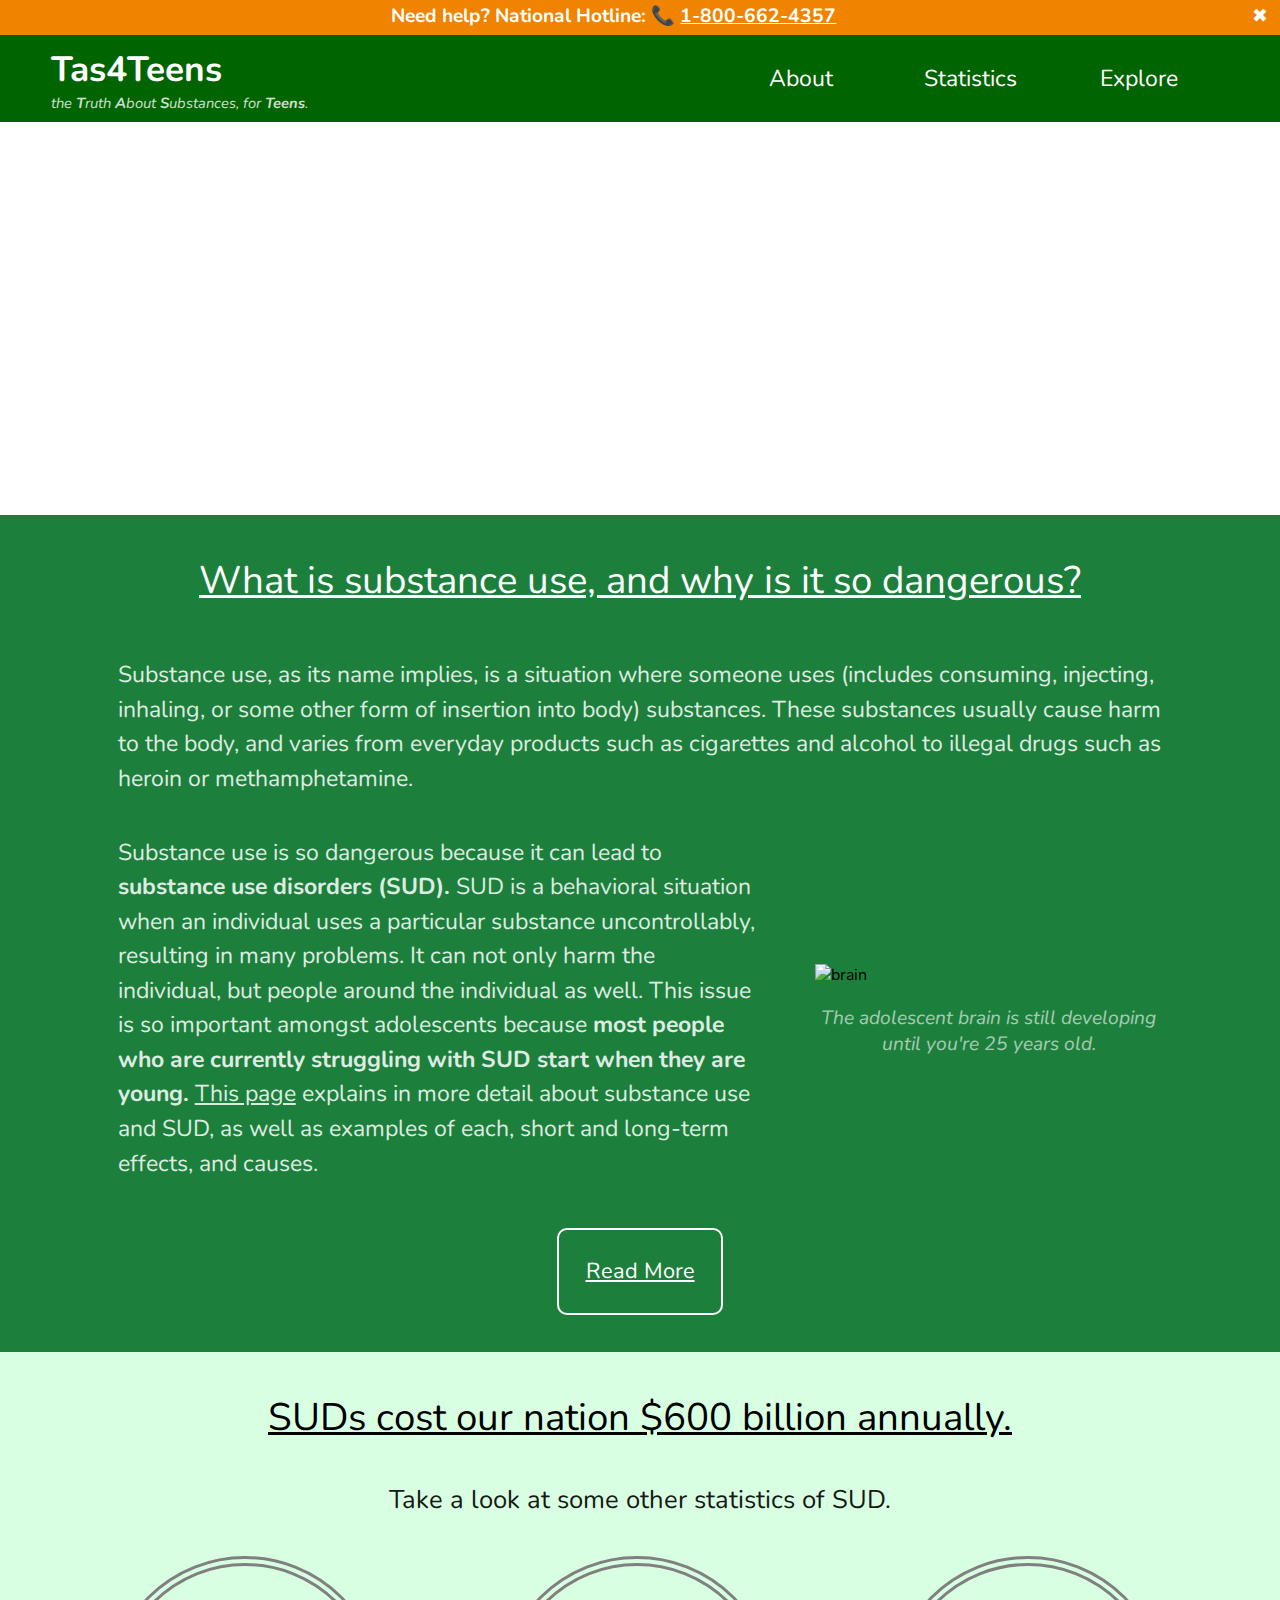
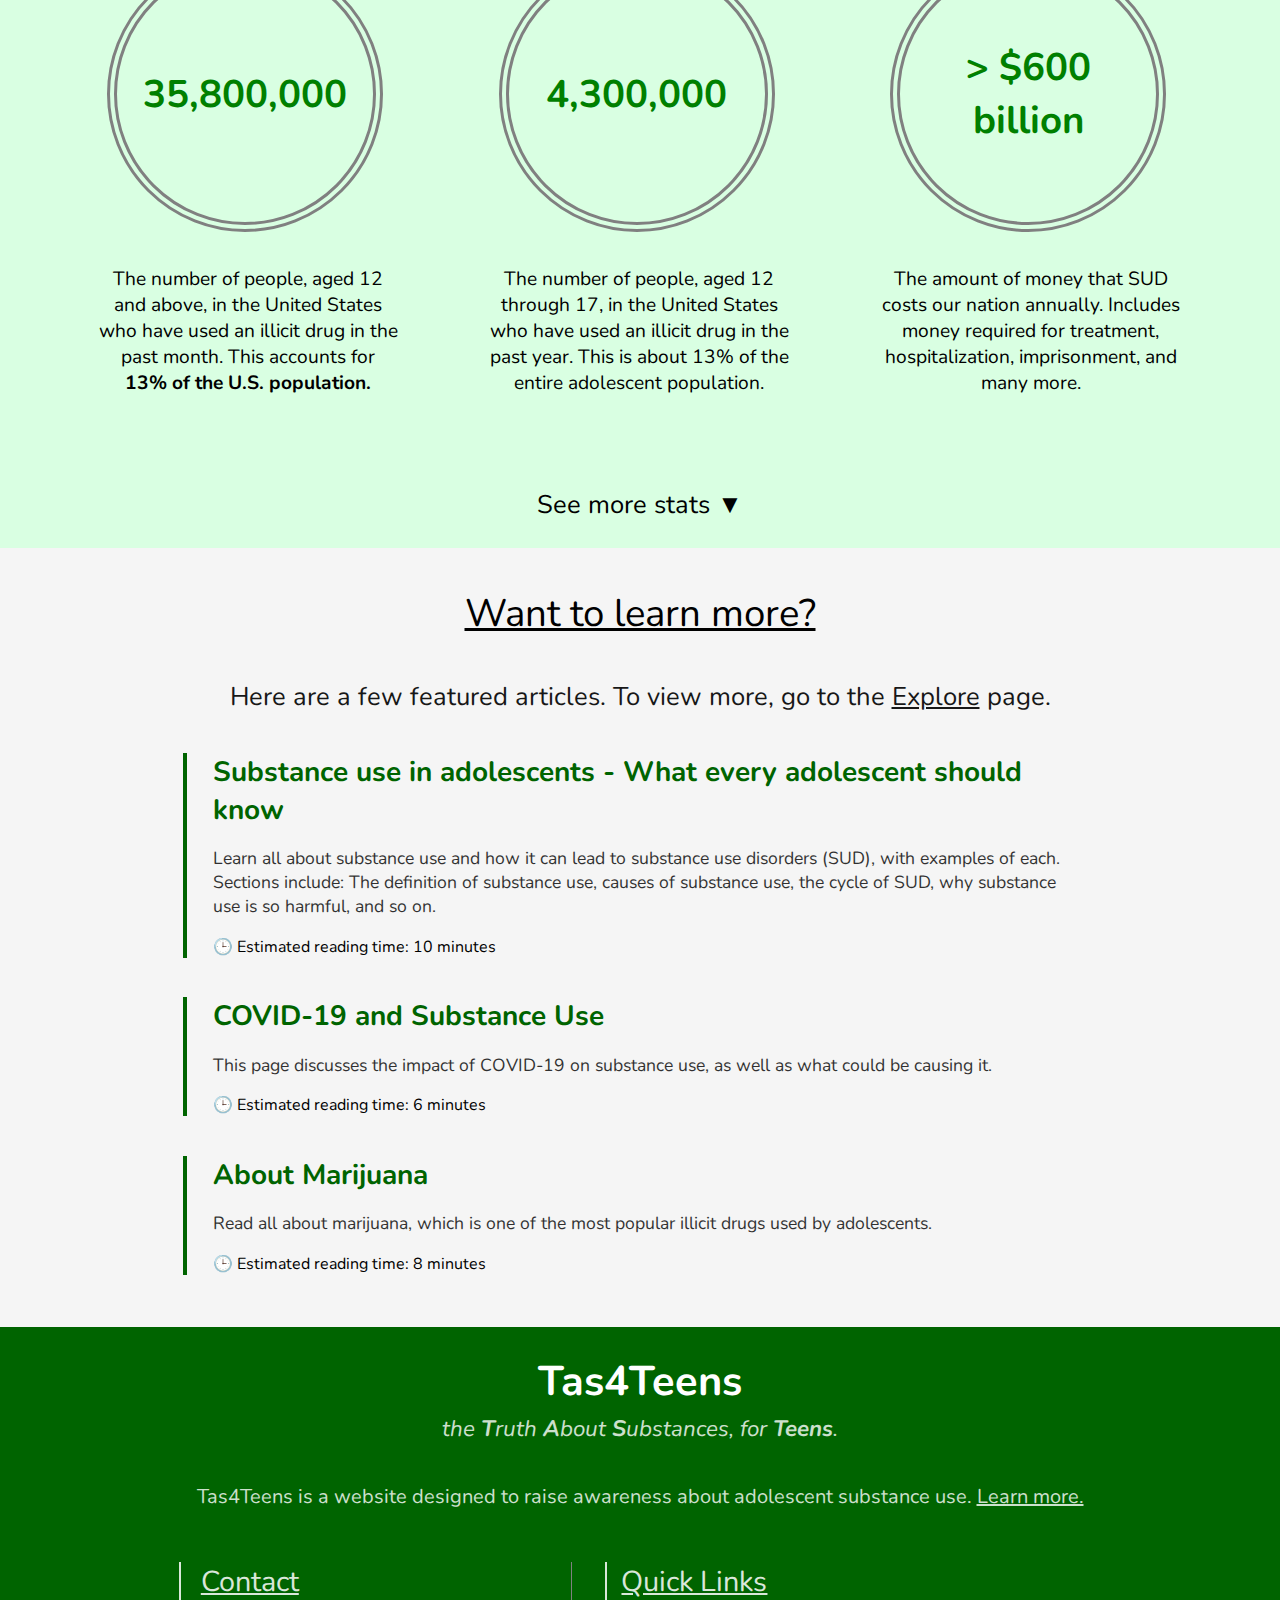
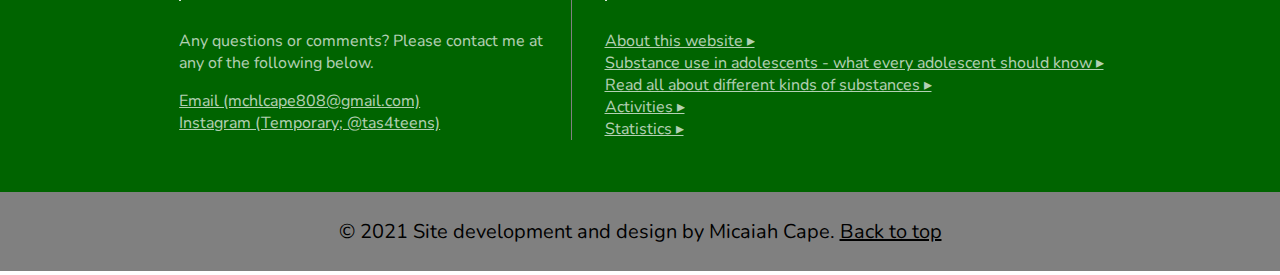
==== index.html @ 8a839bd6 "homepage finished" ====
<!DOCTYPE html>
<html lang="en">
<head>
    <meta charset="UTF-8">
    <meta http-equiv="X-UA-Compatible" content="IE=edge">
    <meta name="viewport" content="width=device-width, initial-scale=1.0">
    <title>Homepage | Tas4Teens</title>
    <link rel="stylesheet" href="css/h.css">
    <link rel="preconnect" href="https://fonts.googleapis.com">
<link rel="preconnect" href="https://fonts.gstatic.com" crossorigin>
<link href="https://fonts.googleapis.com/css2?family=Nunito:wght@200&display=swap" rel="stylesheet">

<!--Newsreader/serif font--> <link rel="preconnect" href="https://fonts.googleapis.com">
<link rel="preconnect" href="https://fonts.gstatic.com" crossorigin>
<link href="https://fonts.googleapis.com/css2?family=Newsreader:wght@300&display=swap" rel="stylesheet">
</head>
<body>
    <div id = 'emergencyHeader'>
        <p id = 'emergency'>
            Need help? National Hotline: 📞 <a href="tel://+18006624357" id = 'call'>1-800-662-4357</a>
        </p>
        <p id = 'close'>✖</p>
       
    </div>

    <div id = 'emergencyMobileHeader'>
        <p id = 'emergencyMobile'>
            Need help? National Hotline: <a href="tel://+18006624357" id = 'call'>1-800-662-4357</a>
        </p>
        <p id = 'closeMobile'>✖</p>
    </div>

    <div id = 'header'>
        <div id = 'headerLinkHolder'>
            <a href="/" id = 'headerLink'>
                <p id = 'headerLinkMain'>Tas4Teens</p>
                <p id = 'headerLinkSub'>the <b>T</b>ruth <b>A</b>bout <b>S</b>ubstances, for <b>Teens</b>.</p>
            </a>
        </div>
        <div id = 'topLinks'>
            <a href="about.html" class = 'topIndividualLinkHolder'>
                <p class = 'topIndividualLink'>About</p>
            </a>
            <a href="statistics.html" class = 'topIndividualLinkHolder'>
                <p class = 'topIndividualLink'>Statistics</p>
            </a>
            <a href="explore.html" class = 'topIndividualLinkHolder'>
                <p class = 'topIndividualLink'>Explore</p>
            </a>
        </div>
    </div>

    <div id = 'mobileHeader'>
        <p id = 'menu'>☰</p>
        <div id = 'headerLinkHolderMobile'>
            <a href="/" id = 'headerLinkMobile'>
                <p id = 'headerLinkMainMobile'>Tas4Teens</p>
                <p id = 'headerLinkSubMobile'>the <b>T</b>ruth <b>A</b>bout <b>S</b>ubstances, for <b>Teens</b>.</p>
            </a>
        </div>
    </div>

    <div id = 'mobileNavigation'>
        <a href="about.html" class = 'topIndividualLinkHolder'>
            <p class = 'topIndividualLink'>About</p>
        </a>
        <a href="statistics.html" class = 'topIndividualLinkHolder'>
            <p class = 'topIndividualLink'>Statistics</p>
        </a>
        <a href="explore.html" class = 'topIndividualLinkHolder'>
            <p class = 'topIndividualLink'>Explore</p>
        </a>
    </div>

    <div id = 'missionHolder'>
        <p id = 'mission'> <i><b>Tas4Teens</b></i> (the <b>T</b>ruth <b>A</b>bout <b>S</b>ubstances, for <b>Teens</b>) is a website designed to raise awareness about adolescent substance use.</p>
        <div id = 'missionLinkHolder'>
            <a href="about.html" id = 'missionLink'>Learn More</a>
        </div>
    </div>

    <div id = 'importanceHolder'>
        <p class = 'importance'>What is substance use, and why is it so dangerous?</p>
        <p id = 'importanceSubText'>Substance use, as its name implies, is a situation where someone uses (includes consuming, injecting, inhaling, or some other form of insertion into body) substances. These substances usually cause harm to the body, and varies from everyday products such as cigarettes and alcohol to illegal drugs such as heroin or methamphetamine. </p>
        <div id = 'importanceContentHolder'>
            <p id = 'importanceSubText2'>Substance use is so dangerous because it can lead to <b>substance use disorders (SUD).</b> SUD is a behavioral situation when an individual uses a particular substance uncontrollably, resulting in many problems. It can not only harm the individual, but people around the individual as well. This issue is so important amongst adolescents because <b>most people who are currently struggling with SUD start when they are young.</b> <a href="/sud">This page</a> explains in more detail about substance use and SUD, as well as examples of each, short and long-term effects, and causes.</p>

            <div id = 'brainImgHolder'>
                <img src="https://as2.ftcdn.net/jpg/01/72/81/37/220_F_172813720_8WecKQiJLUlyEwj3rKvZiSGxwP6zO72N.jpg" alt="brain" id = brainImg>
                <p id = 'brainImgText'>The adolescent brain is still developing until you're 25 years old.</p>
            </div>
        </div>
            <div id = 'readArticleHolder'><a href="substances.html" id = 'readmore'>Read More</a></div>
    </div>

    <div id = 'statsHolder'>
        <p class = 'importance2'>SUDs cost our nation $600 billion annually.</p>
        <p class = 'subTitle'>Take a look at some other statistics of SUD.</p>
        <div id = 'entireStatHolder'>
            <div class = 'individualStatHolder'>
                <div class = 'numberHolder'>
                    <div class = 'numbers'>35,800,000</div>
                </div>
                <div class = 'subtext'>The number of people, aged 12 and above, in the United States who have used an illicit drug in the past month. This accounts for <b>13% of the U.S. population.</b></div>
            </div>
            <div class = 'individualStatHolder'>
                <div class = 'numberHolder'>
                    <div class = 'numbers'>4,300,000</div>
                </div>
                <div class = 'subtext'>The number of people, aged 12 through 17, in the United States who have used an illicit drug in the past year. This is about 13% of the entire adolescent population.</div>
            </div>
            <div class = 'individualStatHolder'>
                <div class = 'numberHolder'>
                    <div class = 'numbers'>> $600 billion</div>
                </div>
                <div class = 'subtext'>The amount of money that SUD costs our nation annually. Includes money required for treatment, hospitalization, imprisonment, and many more.</div>
            </div>
        </div>

        <div id = 'entireStatHolder2'>
            <div class = 'individualStatHolder'>
                <div class = 'numberHolder'>
                    <div class = 'numbers'>-8</div>
                </div>
                <div class = 'subtext'>The average number of IQ points lost from 13-38 years of age, due to heavy marijuana use during the teenage years. For context, a 100 IQ is about average, while a 92 IQ (a decrease of 8 points) is a lower IQ than 71% of individuals.</div>
            </div>
            <div class = 'individualStatHolder'>
                <div class = 'numberHolder'>
                    <div class = 'numbers'>86%</div>
                </div>
                <div class = 'subtext'>The percentage of teenagers who know someone who uses smokes, drinks, or uses drugs at school.</div>
            </div>
            <div class = 'individualStatHolder'>
                <div class = 'numberHolder'>
                    <div class = 'numbers'>7,000</div>
                </div>
                <div class = 'subtext'>The amount of chemicals created when the ingredients in cigarettes are lighted up. Out of these, <b>69 have been found to be associated with cancer!</b></div>
            </div>
        </div>
        <div id = 'seeMoreStats'>See more stats ▼</div>
    </div>

    <div id = 'featuredArticles'>
        <p class = 'importance2'>Want to learn more?</p>
        <p class = 'subTitle'>Here are a few featured articles. To view more, go to the <a href="explore.html" id = 'explore'>Explore</a> page.</p>
        <div id = 'featuredArticlesHolder'></div>
        <!--<div id = 'readAllArticlesHolder'><a href="/all-articles" id = 'readAllArticles'>View all pages</a></div>-->
    </div>
    <div id = 'footer'>
        <div id = 'bottomHeaderLinkHolder'>
            <a href="/" id = 'bottomHeaderLink'>
                <p id = 'bottomHeaderLinkMain'>Tas4Teens</p>
                <p id = 'bottomHeaderLinkSub'>the <b>T</b>ruth <b>A</b>bout <b>S</b>ubstances, for <b>Teens</b>.</p>
            </a>
        </div>
        <p id = 'footerMissionStatement'>Tas4Teens is a website designed to raise awareness about adolescent substance use. <a href="/about">Learn more.</a></p>
        <div id = 'bottomNavigationLinkHolders'>
            <div id = 'contactDiv'>
                <p id = 'contact'>Contact</p>
                <p id = 'contactInfo'>Any questions or comments? Please contact me at any of the following below.</p>
                <a href="malito:mchlcape808@gmail.com" class = 'bottomQuickLinks'>Email (mchlcape808@gmail.com)</a><br>
                <a href="https://www.instagram.com/tas4teens/" class = 'bottomQuickLinks'>Instagram (Temporary; @tas4teens)</a>
            </div>
            <div id = 'quickLinksDiv'>
                <p id = 'quickLinks'>Quick Links</p>
                <a href="about.html" class = 'bottomQuickLinks'>About this website ▸</a><br>
                <a href="sud.html" class = 'bottomQuickLinks'>Substance use in adolescents - what every adolescent should know ▸</a><br>
                <a href="substances.html" class = 'bottomQuickLinks'>Read all about different kinds of substances ▸</a><br>
                <a href="activities.html" class = 'bottomQuickLinks'>Activities ▸</a><br>
                <a href="statistics.html" class = 'bottomQuickLinks'>Statistics ▸</a><br>
            </div>
        </div>
    </div>
    <div id = 'copyrightDiv'>&copy 2021 Site development and design by Micaiah Cape. <u id = 'backToTop'>Back to top</u></div>
</body>
<script src = 'js/h.js'></script>
</html>
---- css/h.css ----
html{
    scroll-behavior: smooth;
    overflow-x: hidden;
}

#emergencyMobileHeader{
    display: none;
}

#mobileHeader{
    display: none;
}

#mobileNavigation{
    display: none;
}

#header{
    background-color: darkgreen;
 
    margin-top: 0;
    display: flex;
    -webkit-user-select: none;
    font-family: 'Nunito', sans-serif;
    margin-bottom: 0;
    
}

body{
    font-family: 'Nunito', sans-serif;
    width: 102%;
    margin-left: -1%;
    margin-right: -1%;
    margin-top: -0.3%;
    margin-bottom: -1%;
    
}

#emergencyHeader{
    color: white;
    background-color: #f08400;
    margin-bottom: 0;
    display: flex;
    z-index: 2;
    width: 100%;
    /*position: fixed;
    width: 100%;
    margin-left: -1%*/
}

#emergency{
    text-align: center;
    
    font-weight: bold;
    padding-top: 0.5%;
    padding-bottom: 0.5%;
    font-size: 1.5vw;
    margin-top: 0;
    margin-bottom: 0;
    width: 96%;
}

#close{
    margin-top: auto;
    margin-bottom: auto;
    width: 3%;
    font-size: 1.5vw;
    -webkit-user-select: none;
    transition: 0.5s;
    text-align: center;
}

#close:hover{
    cursor: pointer;
    transform: rotate(180deg);
    color: black;
    transition: 0.5s;
}

#call{
    color: white;
}

#headerLinkMain{
    color: white;
    font-size: 2.75vw;
    text-decoration: none;
    margin-top: 0;
    margin-bottom: 0.2%;
    font-weight: bold;
}

#headerLinkSub{
    color: white;
    margin-top: 0;
    font-size: 1.15vw;
    font-style: italic;
    opacity: 0.8;
    margin-bottom: 0;

}

#headerLink{
    color: white;
    text-decoration: none;
}

#bottomHeaderLinkMain{
    color: white;
    font-size: 3.25vw;
    text-decoration: none;
    margin-top: 0;
    margin-bottom: 0.2%;
    font-weight: bold;
}

#bottomHeaderLinkSub{
    color: white;
    margin-top: 0;
    font-size: 1.75vw;
    font-style: italic;
    opacity: 0.8;
    margin-bottom: 0;

}

#bottomHeaderLink{
    color: white;
    text-decoration: none;
}

#bottomHeaderLinkHolder{
 
    padding-top: 2%;
    padding-bottom: 2%;
    text-align: center;
}

#headerLinkHolder:hover{
    color: gray;
}

#headerLinkHolder{
    margin-left: 5vw;
    width: 21vw;
    margin-top: auto;
    margin-bottom: auto;
}

.topIndividualLink{

    text-align: center;
    color: white;
    text-decoration: none;
    font-size: 1.8vw;
}

.topIndividualLinkHolder{
    background-color: darkgreen;
    width: 33%;
    padding-bottom: 1%;
    padding-top: 1%;
    text-decoration: none;
    color: white;
    transition: 0.7s;
}

.topIndividualLinkHolder:hover{
    background-color: lightgreen;
    transition: 0.7s;
}

#topLinks{
    
    margin-top: auto;
    margin-bottom: auto;
    margin-left: 31vw;
    width: 40vw;
    display: flex;
}

#mission{
    text-align: center;
    margin-left: 20%;
    margin-right: 20%;
    margin-top: 0;
    font-size: 2.5vw;
    color: white;
    padding-top: 3%;
    padding-bottom: 3%;
    margin-bottom: 0;
    line-height: 1.4;

}

#missionHolder{
    
    background-image: url('https://images.pexels.com/photos/7667727/pexels-photo-7667727.jpeg?auto=compress&cs=tinysrgb&dpr=2&w=500');
    background-position-y: center;

    background-size: 110%;
    margin-top: 0;
    padding: 2%;
    margin-bottom: 0;
}

#missionLinkHolder{
    text-align: center;
    margin-top: 2%;
    padding-bottom: 6%;
    
}

#missionLink:hover{
    background-color: darkgreen;
    transition: 0.3s;
}

#missionLink{
    color: white;
    padding: 2%;
    border: 2px solid white;
    font-size: 1.7vw;
    border-radius: 10px;
    transition: 0.3s;
}

#importanceHolder{
    margin-top: 0;
    background-color: #1c803c;

    

}

.importance{
    margin-top: 0;
    color: white;
    font-size: 3vw;
    text-align: center;
    margin-left: 15%;
    margin-right: 15%;
    padding-top: 3%;
    padding-bottom: 1%;
    text-decoration: underline;
   
}

.importance2{
    margin-top: 0;
    color: black;
    font-size: 3vw;
    text-align: center;
    margin-left: 15%;
    margin-right: 15%;
    padding-top: 3%;
    text-decoration: underline;
   
}

#importanceSubText{
    font-size: 1.8vw;
    opacity: 0.85;
    color: white;
    margin-left: 10%;
    margin-right: 10%;
    line-height: 1.5;
}

#importanceSubText2{
    width: 65%;
    opacity: 0.85;
    color: white;
    font-size: 1.8vw;
    margin-right: 5%;
    margin-top: 0;
    line-height: 1.5;
}

#brainImgHolder{
    width: 35%;
    height: auto;
    margin-bottom: auto;
    margin-top: auto;
    
}

#brainImg{
    width: 100%;
}

#brainImgText{
    color: white;
    opacity: 0.6; 
    font-size: 1.5vw;
    font-style:italic;
    text-align: center;
}

#importanceContentHolder{
    display: flex;
    margin-left: 10%;
    margin-right: 10%;
    margin-top: 3%;
}

#readmore{
    padding: 2%;
    color: white;
    font-size: 1.7vw;
    border: 2px solid white;
    border-radius: 10px;
    transition: 0.7s;
}

#readArticleHolder{
    text-align: center;
    padding-bottom: 5%;
    padding-top: 4%;
}

#readAllArticles{
    padding: 2%;

    font-size: 1.7vw;
  
    border-radius: 10px;
    transition: 0.7s;
    color: green;
    border: 2px solid green;
}

#readAllArticlesHolder{
    text-align: center;
    padding-bottom: 5%;
    padding-top: 4%;

}

#readmore:hover{
    background-color: #999999;
    transition: 0.7s;
}

#readAllArticles:hover{
    background-color: gray;
    color: white;
    transition: 0.7s;
    
}

a{
    color: white;
}

#entireStatHolder{
    width: 90%;
    margin-left: 5%;
    margin-right: 5%;
    display: flex;
    padding-bottom: 5%;
}

#entireStatHolder2{
    width: 90%;
    margin-left: 5%;
    margin-right: 5%;
    display: flex;
    padding-bottom: 5%;
    margin-top: 3%;
    display: none;
}

#statsHolder{
    /*background-color: #009155;*/
    background-color: #d9ffe2; 
}

.numberHolder{
    height: 20vw;
    width: 20vw;
    border: 10px dotted gray;
    border-style: double;
    border-radius: 50%;
    position: relative;
    margin-left: 2vw;
    margin-right: 2vw;
    margin-bottom: 10%;
    
}

.numbers{
    position: absolute;
    left: 50%;
    top: 50%;
    transform: translate(-50%, -50%);
    color: green;
    font-size: 3vw;
    text-align: center;
    -webkit-user-select: none;
    font-weight: bold;
}

.subtext{
    font-size: 1.5vw;
    text-align: center;
    color: black;
    width: 90%;
    margin-left: 5%;
    margin-right: 5%;

}

.individualStatHolder{
    margin-left: 2.5%;
    margin-right: 2.5%;
    width: 28.3%;
    
    justify-content: center;
}

#seeMoreStats{
    color: black;
    text-align: center;
    font-size: 2vw;
    padding: 2%;
 
    -webkit-user-select: none;
    transition: 0.5s;
}

#seeMoreStats:hover{
 
    color: green;

    cursor: pointer;
    transition: 0.7s;
}

#addedLink:hover{
    color: green;
    transition: 0.7s;
}

#addedLink{
    padding-top: 2%;
    padding-bottom: 2%;
    transition: 0.7s;
    color: black;
}

#featuredArticles{
    background-color: whitesmoke;
    padding-bottom: 2%;
}

.indivFeaturedPages{
    margin-left: 15%;
    margin-right: 15%;
    border-left: 4px solid darkgreen;
    
    margin-top: 3%;
    margin-bottom: 2%;
    padding-left: 2%;
    padding-right: 2%;
}

.featuredPagesLink{
    color: darkgreen;
    font-size: 175%;
    text-decoration: none;
    transition: 0.5s;
    font-weight: bold;
}

.featuredPagesLink:hover{
    color: green;
    text-decoration: underline;
    transition: 0.5s;
    
}

.featuredDescription{
    font-size: 110%;
    opacity: 0.8;
}


#footer{
    background-color: darkgreen;
}

#footerMissionStatement{
    color: white;
    font-size: 125%;
    opacity: 0.8;
    text-align: center;
    margin-left: 15%;
    margin-right: 15%;
    margin-top: 1%;
}

#bottomNavigationLinkHolders{
    display: flex;
    margin-top: 4%;
    padding-bottom: 4%;
}

#contactDiv{
    margin-left: 15vw;
    width: 30%;
    margin-right: 2.5%;
    border-right: 1px solid gray;
    
}

#quickLinkDiv{
    margin-left: 2.5%;

    margin-right: 10%;
    margin-top: 0;
}

#contact{
    font-size: 2.25vw;
    color: white;
    text-decoration: underline;
    padding-left: 5%;
    border-left: 2px solid white;
    margin-top: 0;
    padding-top: 0;
    opacity: 0.85;
}

#quickLinks{
    font-size: 2.25vw;
    color: white;
    text-decoration: underline;
    padding-left: 3%;
    border-left: 2px solid white;
    margin-top: 0;
    padding-top: 0;
    opacity: 0.85;
}

#explore{
    color: black;
}
.subTitle{
    font-size: 2vw;
    opacity: 0.9;
    text-align: center;
    margin-top: 0;
    margin-bottom: 3%;
}

#contactInfo{
    font-size: 1.25vw;
    color: white;
    opacity: 0.7;
}

.bottomQuickLinks{
    opacity: 0.7;
}

#copyrightDiv{
    font-size: 125%;
    background-color: grey;
    text-align: center;
    padding-top: 2%;
    padding-bottom: 2%;
}

#backToTop{
    cursor: pointer;
}

@media only screen and (orientation: portrait){
    #emergencyMobileHeader{
        display: block;
        background-color: #f08400;
        font-weight: bold;
        color: white;
        display: flex;
        font-size: 3.5vw; 
        position: relative;
        z-index: 2;
        margin-top: 0;
        position: sticky;
    }

    #emergencyMobile{
        margin-left: 3vw;
        width: 91%;
        margin-top: 1%;
        margin-bottom: 1%;
    }

    #closeMobile{
        margin-top: 1%;
        margin-bottom: 1%;
    }


    #menu{
        padding-left: 4vw;
        color: white;
        font-size: 6vw;
        padding-right: 5vw;
        margin-bottom: auto;
        margin-top: auto;
        padding-left: 5vw;
        transition: 0.5s;
        -webkit-user-select: none;
    }

    #menu:hover{
        color: skyblue;
        cursor: pointer;
        transition: 0.5s;
    }

    #mobileHeader{
        display: block;
        background-color: green;
        display: flex;
        position: relative;
    }

    #headerLinkHolderMobile{
        padding-top: 2%;
        padding-bottom: 2%;
       
    }

    #headerLinkMainMobile{
        color: white;
        font-size: 6vw;

        margin-top: 0;
        margin-bottom: 0.2%;
        font-weight: bold;
    }
    
    #headerLinkSubMobile{
        color: white;
        margin-top: 0;
        font-size: 3.5vw;
        font-style: italic;
        opacity: 0.8;
        margin-bottom: 0;
    }

    #headerLinkMobile{
        text-decoration: none;
        width: 75%;
        color: white;
    }

    #emergencyHeader{
        display: none;
    }

    #header{
        display: none;
    }

    #mobileNavigation{
        display: none;
        background-color: green;
        position: absolute;
        width: 35%;
    }

    .topIndividualLinkHolder{
        background-color: green;
        color: black;
        margin-top: 0;
        margin-bottom: 0;
    }

    .topIndividualLink{
        font-size: 5vw;
        padding-top: 1.75%;
        padding-bottom: 1.75%;
        margin-top: 0;
        margin-bottom: 0;
     
        text-align: left;
        padding-left: 6vw;
    }

    .topIndividualLink:hover{
        background-color: #135c07;
        font-weight: bold;
        text-decoration: underline;
    }

    /*header end*/

    /*footer begin*/
    #bottomNavigationLinkHolders{
        flex-direction: column;
    }

    #contactDiv{
        margin-left: 10%;
        margin-right: 10%;
        width:80%;
        border: none;
        padding: 0;
    }

    #quickLinksDiv{
        margin-left: 10%;
        margin-right: 10%;
        width:80%;
        border: none;
        padding: 0;
        margin-top: 10%;
        padding-bottom: 4%;
    }

    .bottomQuickLinks{
        display: inline-block;
        font-size: 3.5vw;
        margin-top: 1%;
        margin-bottom: 1%;
    }

    #contact{
        font-size: 5.75vw;
        margin-bottom: 3%;
    }

    #contactInfo{
        font-size: 4vw;
    }

    #quickLinks{
        font-size: 5.75vw;
        margin-bottom: 3%;
    }

    #bottomHeaderLinkMain{
        font-size: 7vw;
    }

    #bottomHeaderLinkSub{
        font-size: 4vw;
    }

    #footerMissionStatement{
        font-size: 4vw;
        width: 80%;
        margin-left: 10%;
        margin-right: 10%;
        margin-top: 3%;
        margin-bottom: 6%;
    }

    #bottomHeaderLinkHolder{
        padding-top: 4%;
    }

    #copyrightDiv{
        color: white;
        font-size: 4vw;
    }

    /*end footer*/

    #missionHolder{
        background-size: 140%;
        background-position: center;
    }

    #mission{
        font-size: 5.15vw;
        width: 80%;
        margin-left: 10%;
        margin-right: 10%;
    }

    #missionLink, #readmore{
        font-size: 4.5vw;
        padding: 4%;
    }

    #missionLinkHolder{
        margin-top: 10%;
        margin-bottom: 5%;
    }

    .importance{
        font-size: 5vw;
        padding-top: 5%;
    }

    #importanceSubText, #importanceSubText2{
        font-size: 4vw;
        width: 80%;
        margin-left: 10%;
        margin-right: 10%;
        color: white;
        
    }

    #importanceContentHolder{
        flex-direction: column-reverse;
        width: 100%;
        margin-left: 0;
        color: black;
    }

    #brainImgHolder{
        width: 100%;
        margin-top: 6%;
        margin-bottom: 5%;
    }

    #brainImgText{
        font-size: 3.5vw;
        width: 80%;
        margin-left: 10%;
        margin-right: 10%;
        color: white;
    }

    #brainImg{
        width: 50%;
        margin-left: 25%;
        margin-right: 25%;
    }

    #readmore{
        font-size: 4vw;
        padding: 4%;
    }

    #readArticleHolder{
        margin-top: 5%;
        padding-bottom: 15%;
    }    

    #entireStatHolder, #entireStatHolder2{
        flex-direction: column;
        width: 100%;
        margin-left: 0;
        padding: 0;
        margin-top: 0;
    }

    .individualStatHolder{
        display: flex;
        margin-left: 2.5%;
        margin-right: 2.5%;
        width: 95%;
        margin-bottom: 7.5%;
    }

    .subtext{
        width: 50%;
        text-align: left;
        font-size: 3.1vw;
        margin-top: auto;
        margin-bottom: auto;
    }

    .numbers{
        font-size: 4vw;
        
    }

    .numberHolder{
        width: 30vw;
        height: 30vw;
        margin-bottom: 0;
    }

    #seeMoreStats{
        font-size: 4vw;
    }

    .importance2{
        margin-top: 0;
        color: black;
        font-size: 5.5vw;
        text-align: center;
        margin-left: 15%;
        margin-right: 15%;
        padding-top: 5%;
        text-decoration: underline;
       
    }

    #featuredArticlesHolder{
        margin-left: 0;
        margin-right: 0;
        padding: 0;
        width: 100%;
    }

    .indivFeaturedPages{
        width: 85%;
        margin-left:5%;
        margin-right: 10%;
        border: 2px solid green;
        justify-content: center;
    }

    .featuredPagesLink{
        display: inline-block;
        font-size: 4.5vw;
        padding-left: 2%;
        margin-top: 1%;
    }

    .featuredDescription{
        font-size: 3.5vw;
        padding-left: 2%;
    }

    .featuredTime{
        font-size: 3vw;
        padding-left: 2%;
    }

    #readAllArticles{
        font-size: 4.5vw;
        padding: 4%;
        margin: 0;
    }

    #readAllArticlesHolder{
        margin-top: 5%;
        padding-bottom: 10%;
    }

    .subTitle{
        font-size: 4vw;
        opacity: 0.9;
        text-align: center;
        margin-top: 0;
        margin-bottom: 3%;
        margin-left: 10%;
        margin-right: 10%;
    }

}
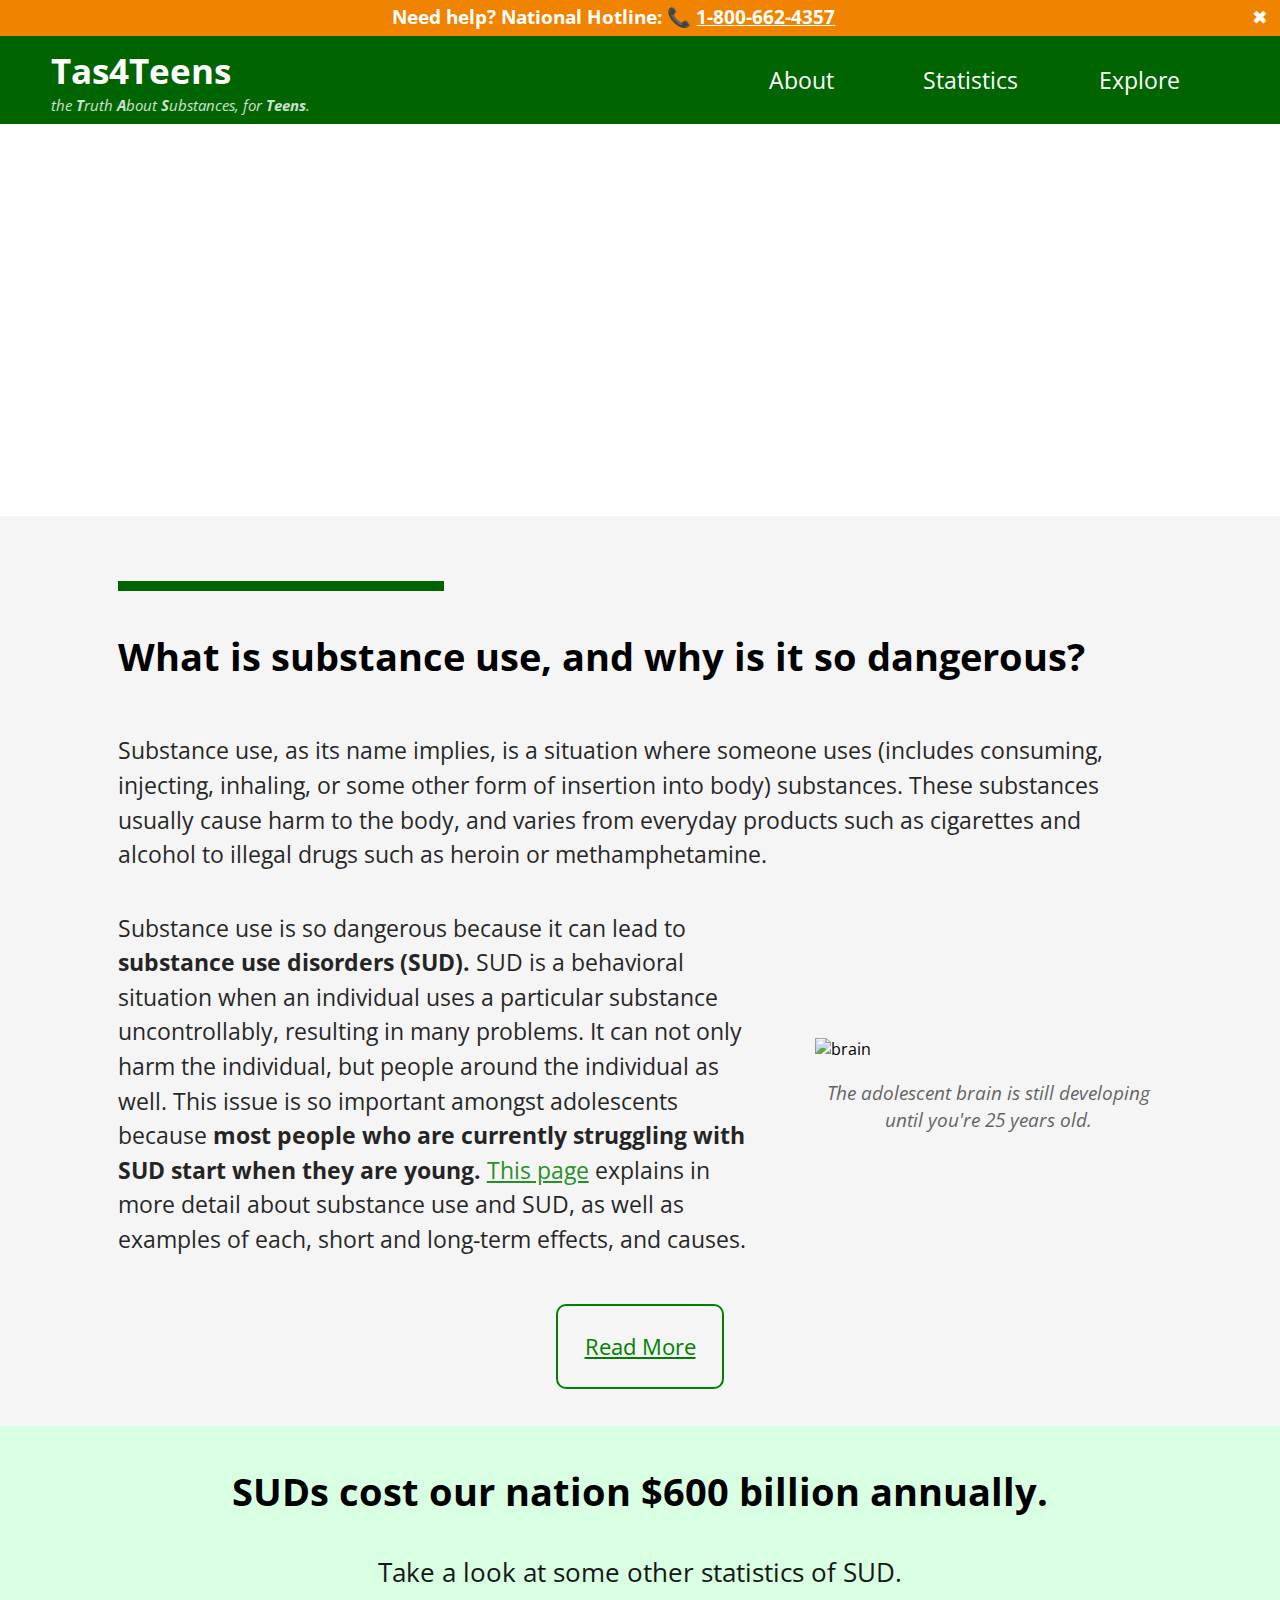
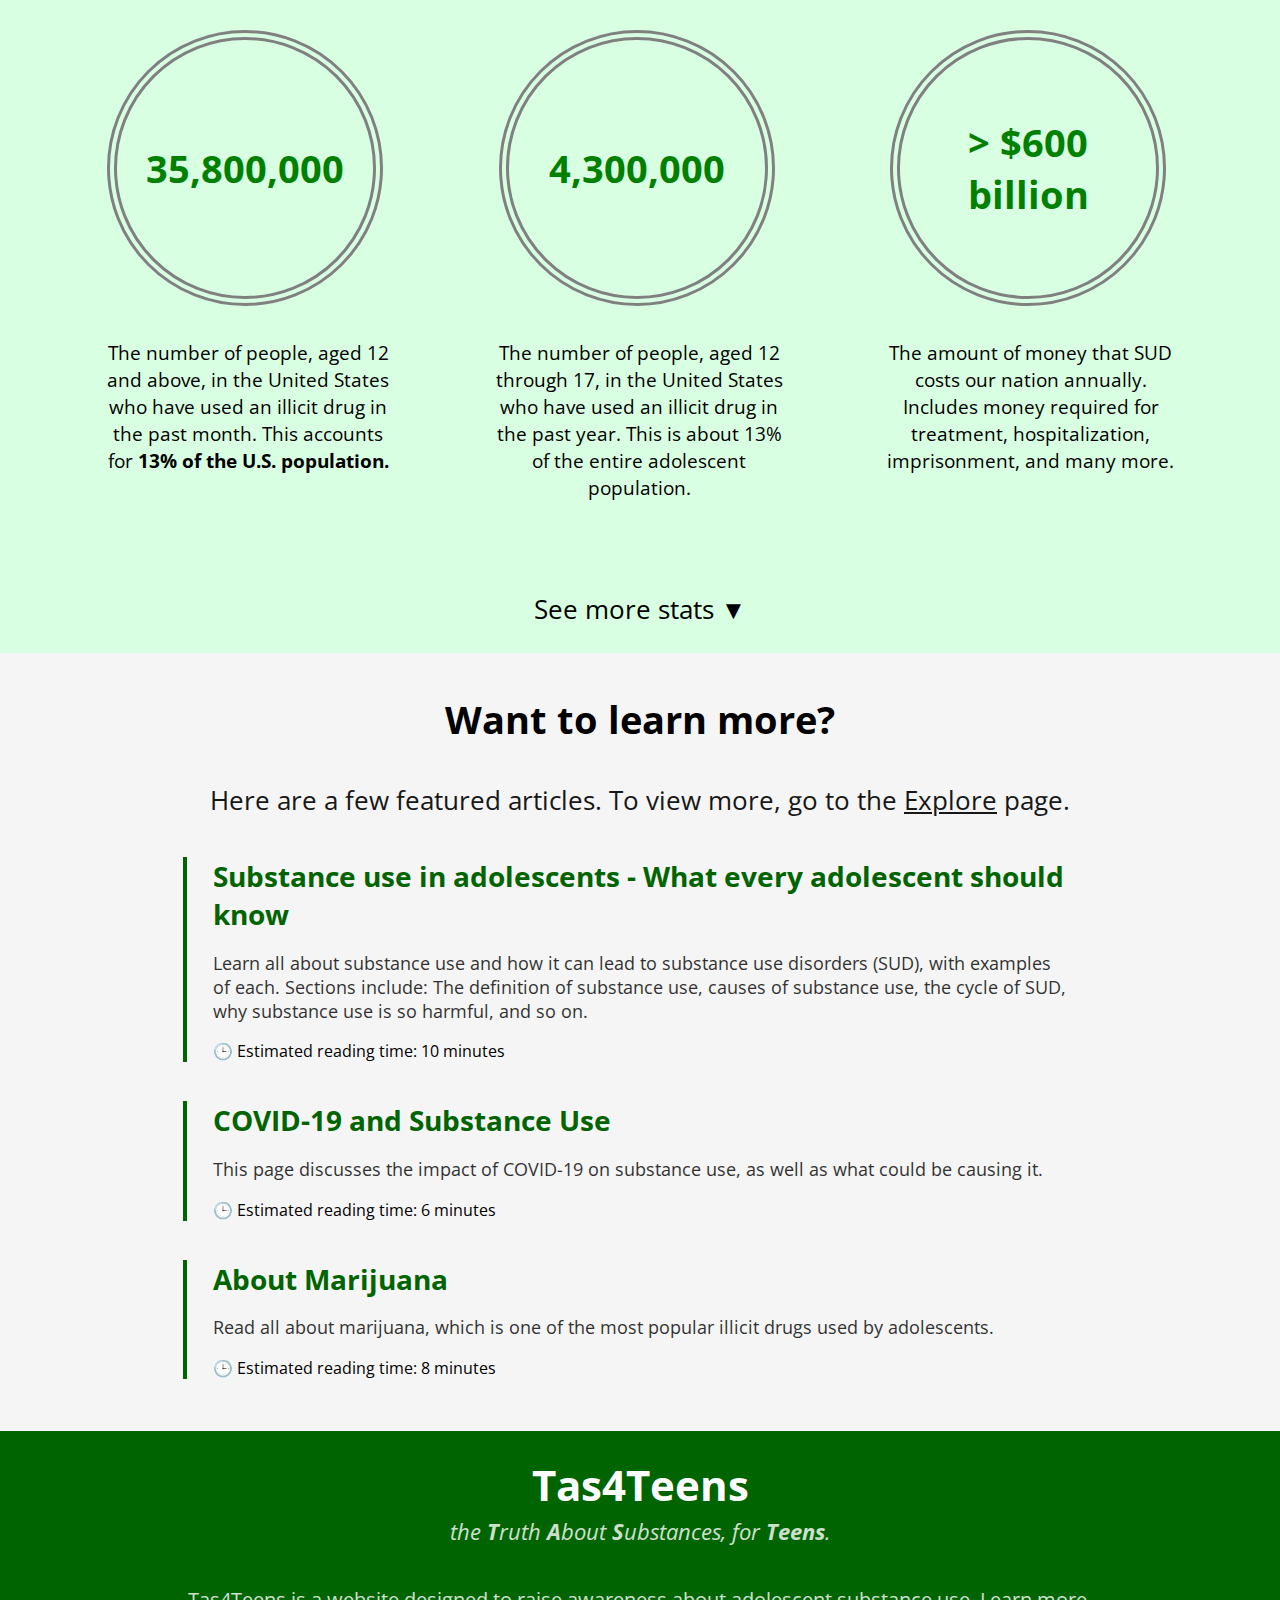
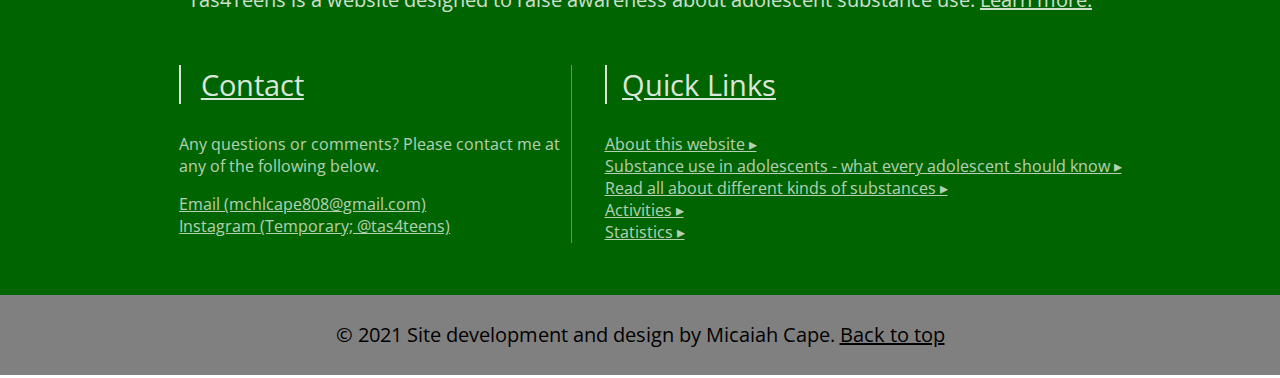
==== commit e59f0025: "fixed minor bugs" ====
--- a/index.html
+++ b/index.html
@@ -14,6 +14,10 @@
 <!--Newsreader/serif font--> <link rel="preconnect" href="https://fonts.googleapis.com">
 <link rel="preconnect" href="https://fonts.gstatic.com" crossorigin>
 <link href="https://fonts.googleapis.com/css2?family=Newsreader:wght@300&display=swap" rel="stylesheet">
+<!--Open sans font-->
+<link rel="preconnect" href="https://fonts.googleapis.com">
+<link rel="preconnect" href="https://fonts.gstatic.com" crossorigin>
+<link href="https://fonts.googleapis.com/css2?family=Open+Sans:wght@300&display=swap" rel="stylesheet">
 </head>
 <body>
     <div id = 'emergencyHeader'>
@@ -81,13 +85,14 @@
     </div>
 
     <div id = 'importanceHolder'>
+        <div class = 'greenLine'></div>
         <p class = 'importance'>What is substance use, and why is it so dangerous?</p>
         <p id = 'importanceSubText'>Substance use, as its name implies, is a situation where someone uses (includes consuming, injecting, inhaling, or some other form of insertion into body) substances. These substances usually cause harm to the body, and varies from everyday products such as cigarettes and alcohol to illegal drugs such as heroin or methamphetamine. </p>
         <div id = 'importanceContentHolder'>
-            <p id = 'importanceSubText2'>Substance use is so dangerous because it can lead to <b>substance use disorders (SUD).</b> SUD is a behavioral situation when an individual uses a particular substance uncontrollably, resulting in many problems. It can not only harm the individual, but people around the individual as well. This issue is so important amongst adolescents because <b>most people who are currently struggling with SUD start when they are young.</b> <a href="/sud">This page</a> explains in more detail about substance use and SUD, as well as examples of each, short and long-term effects, and causes.</p>
+            <p id = 'importanceSubText2'>Substance use is so dangerous because it can lead to <b>substance use disorders (SUD).</b> SUD is a behavioral situation when an individual uses a particular substance uncontrollably, resulting in many problems. It can not only harm the individual, but people around the individual as well. This issue is so important amongst adolescents because <b>most people who are currently struggling with SUD start when they are young.</b> <a href="/sud" class = 'citations'>This page</a> explains in more detail about substance use and SUD, as well as examples of each, short and long-term effects, and causes.</p>
 
             <div id = 'brainImgHolder'>
-                <img src="https://as2.ftcdn.net/jpg/01/72/81/37/220_F_172813720_8WecKQiJLUlyEwj3rKvZiSGxwP6zO72N.jpg" alt="brain" id = brainImg>
+                <img src="https://images.pexels.com/photos/7089020/pexels-photo-7089020.jpeg?auto=compress&cs=tinysrgb&dpr=2&w=500" alt="brain" id = brainImg>
                 <p id = 'brainImgText'>The adolescent brain is still developing until you're 25 years old.</p>
             </div>
         </div>
--- a/css/h.css
+++ b/css/h.css
@@ -21,13 +21,14 @@
     margin-top: 0;
     display: flex;
     -webkit-user-select: none;
-    font-family: 'Nunito', sans-serif;
+    font-family: 'Open Sans', sans-serif;
     margin-bottom: 0;
     
 }
 
 body{
-    font-family: 'Nunito', sans-serif;
+    /*font-family: 'Nunito', sans-serif;*/
+    font-family: 'Open Sans', sans-serif;
     width: 102%;
     margin-left: -1%;
     margin-right: -1%;
@@ -227,41 +228,39 @@
 
 #importanceHolder{
     margin-top: 0;
-    background-color: #1c803c;
-
-    
-
+    padding-top: 5%;
+    background-color: whitesmoke;
 }
 
 .importance{
     margin-top: 0;
-    color: white;
+    color: black;
+    font-size: 3vw;
+
+    margin-left: 10%;
+    padding-left: 0;
+    padding-top: 3%;
+    padding-bottom: 1%;
+    font-weight: bold;
+   
+}
+
+.importance2{
+    margin-top: 0;
+    color: black;
     font-size: 3vw;
     text-align: center;
     margin-left: 15%;
     margin-right: 15%;
     padding-top: 3%;
-    padding-bottom: 1%;
-    text-decoration: underline;
-   
-}
-
-.importance2{
-    margin-top: 0;
-    color: black;
-    font-size: 3vw;
-    text-align: center;
-    margin-left: 15%;
-    margin-right: 15%;
-    padding-top: 3%;
-    text-decoration: underline;
+    font-weight: bold;
    
 }
 
 #importanceSubText{
     font-size: 1.8vw;
     opacity: 0.85;
-    color: white;
+    color: black;
     margin-left: 10%;
     margin-right: 10%;
     line-height: 1.5;
@@ -270,7 +269,7 @@
 #importanceSubText2{
     width: 65%;
     opacity: 0.85;
-    color: white;
+    color: black;
     font-size: 1.8vw;
     margin-right: 5%;
     margin-top: 0;
@@ -290,7 +289,7 @@
 }
 
 #brainImgText{
-    color: white;
+    color: black;
     opacity: 0.6; 
     font-size: 1.5vw;
     font-style:italic;
@@ -306,9 +305,9 @@
 
 #readmore{
     padding: 2%;
-    color: white;
+    color: green;
     font-size: 1.7vw;
-    border: 2px solid white;
+    border: 2px solid green;
     border-radius: 10px;
     transition: 0.7s;
 }
@@ -338,7 +337,8 @@
 }
 
 #readmore:hover{
-    background-color: #999999;
+    background-color: green;
+    color: white;
     transition: 0.7s;
 }
 
@@ -347,6 +347,10 @@
     color: white;
     transition: 0.7s;
     
+}
+
+.citations{
+    color: green;
 }
 
 a{
@@ -465,6 +469,14 @@
     padding-right: 2%;
 }
 
+.greenLine{
+    width: 25%;
+    height: 10px;
+    background-color: darkgreen;
+
+    margin-left: 10%;
+}
+
 .featuredPagesLink{
     color: darkgreen;
     font-size: 175%;
@@ -577,6 +589,21 @@
 }
 
 @media only screen and (orientation: portrait){
+    .greenLine{
+        width: 40%;
+        height: 10px;
+        background-color: darkgreen;
+    
+        margin-left: 30%;
+        margin-right: 30%;
+    }
+
+    .importance{
+        text-align: center;
+        margin-left: 10%;
+        margin-right: 10%;
+    }
+
     #emergencyMobileHeader{
         display: block;
         background-color: #f08400;
@@ -803,7 +830,7 @@
         width: 80%;
         margin-left: 10%;
         margin-right: 10%;
-        color: white;
+        color: black;
         
     }
 
@@ -825,7 +852,7 @@
         width: 80%;
         margin-left: 10%;
         margin-right: 10%;
-        color: white;
+        color: black;
     }
 
     #brainImg{
@@ -903,11 +930,13 @@
     }
 
     .indivFeaturedPages{
-        width: 85%;
-        margin-left:5%;
-        margin-right: 10%;
-        border: 2px solid green;
+        width: 78%;
+        margin-left:10%;
+        margin-right: 12%;
+        border-left: 2px solid green;
         justify-content: center;
+        margin-top: 5%;
+        margin-bottom: 10%;
     }
 
     .featuredPagesLink{
@@ -918,8 +947,9 @@
     }
 
     .featuredDescription{
-        font-size: 3.5vw;
+        font-size: 3.25vw;
         padding-left: 2%;
+        line-height: 1.5;
     }
 
     .featuredTime{
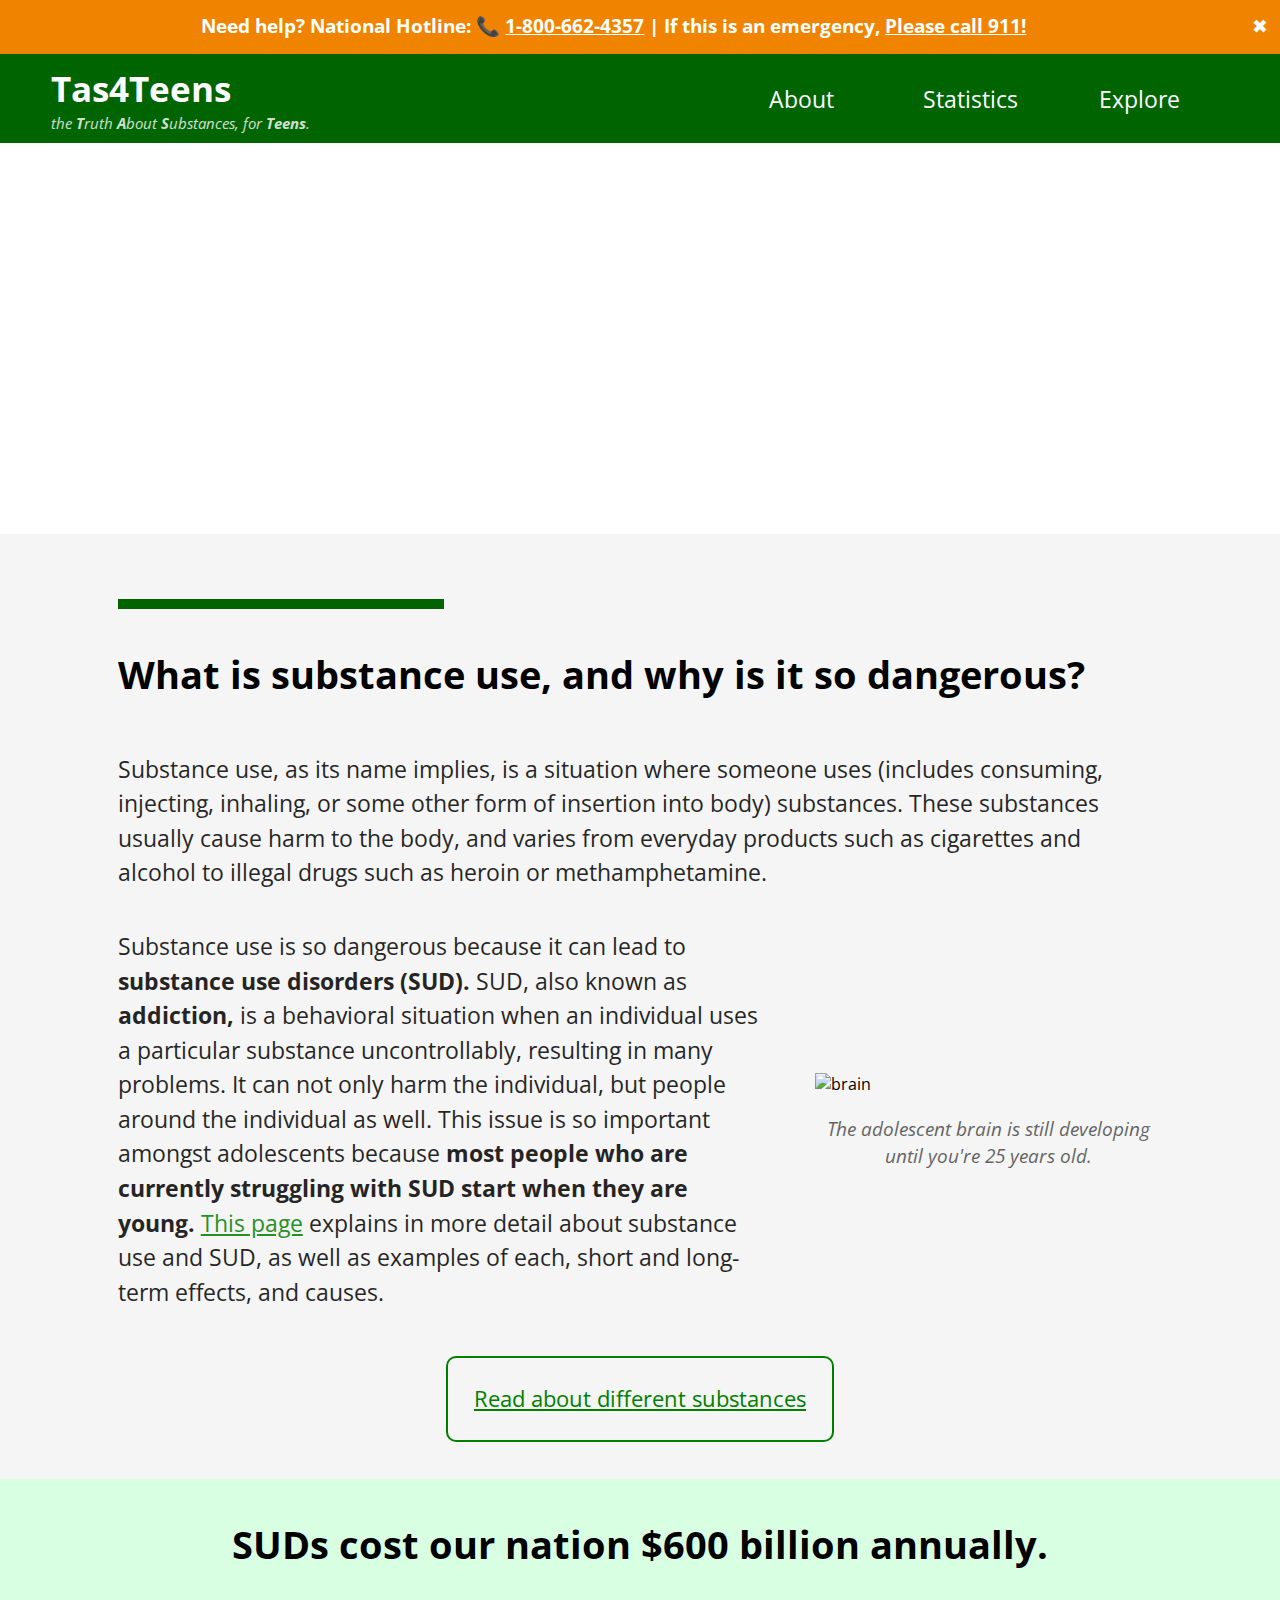
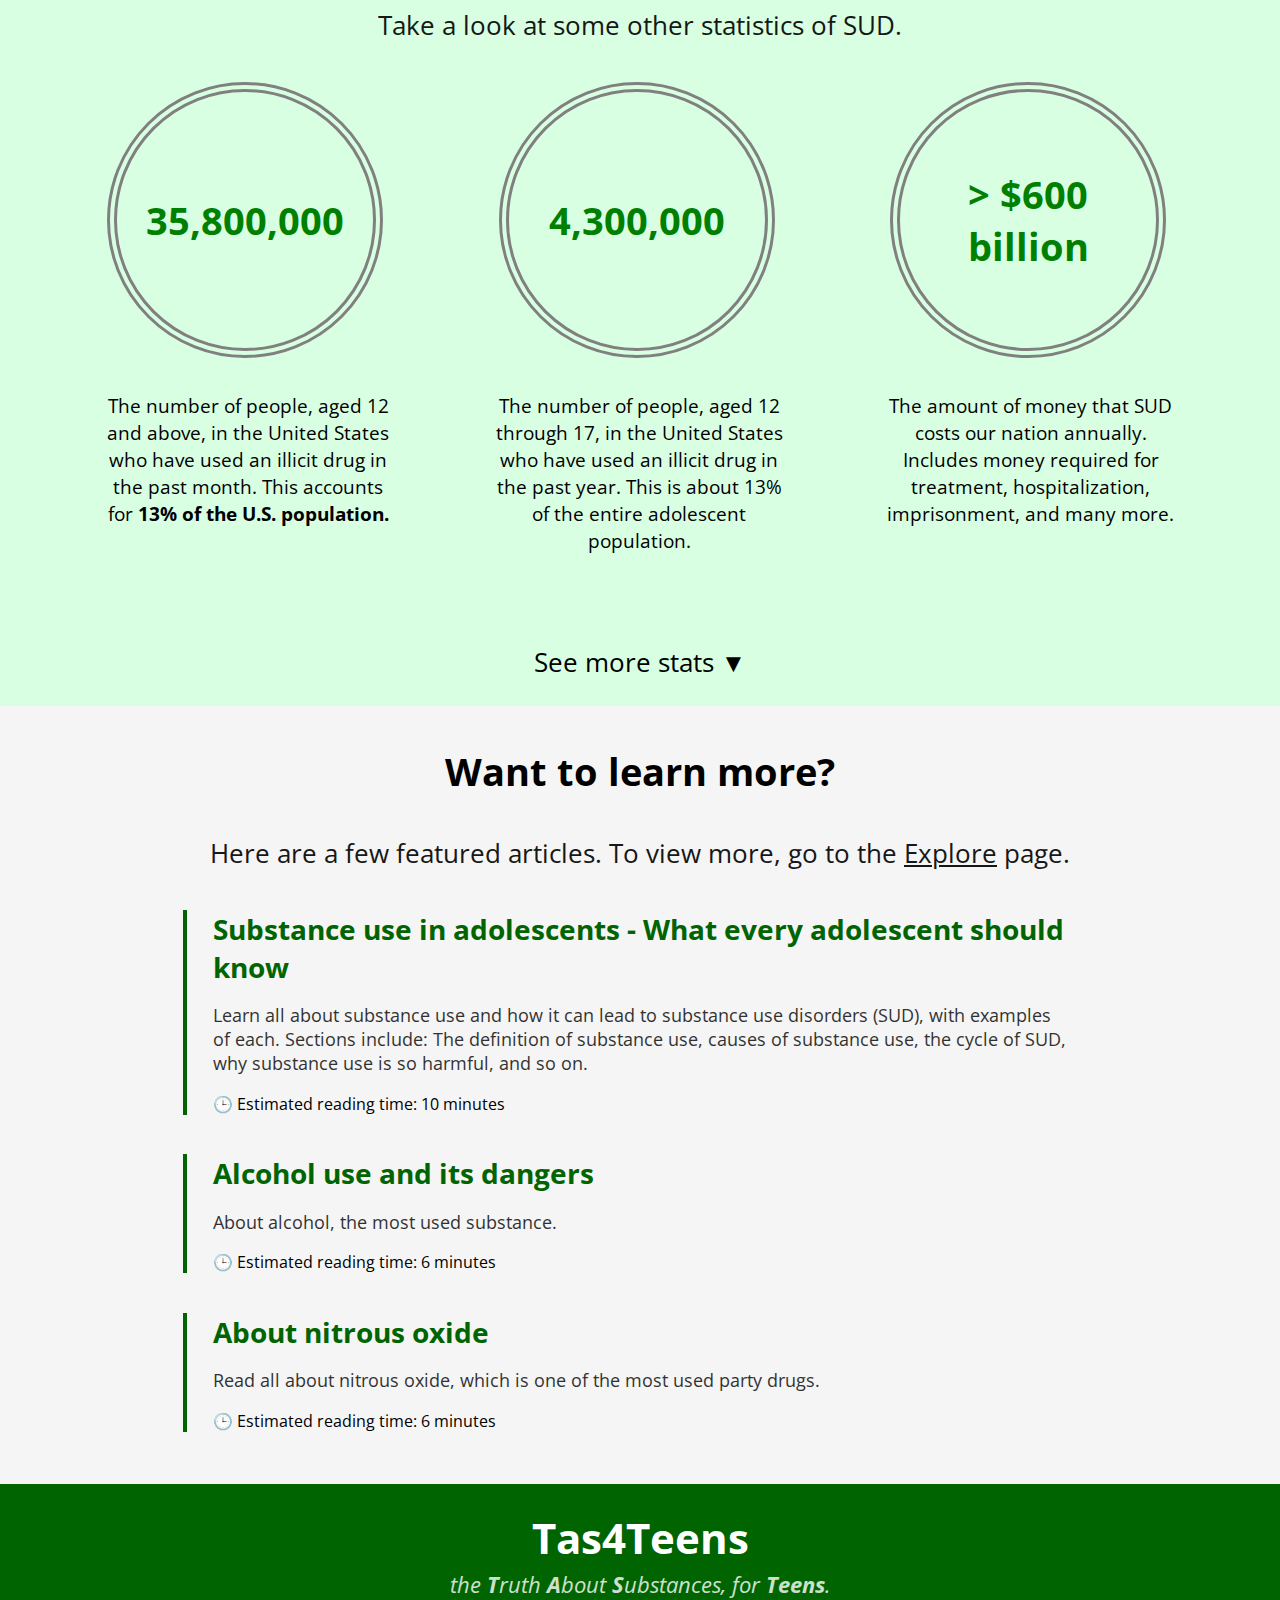
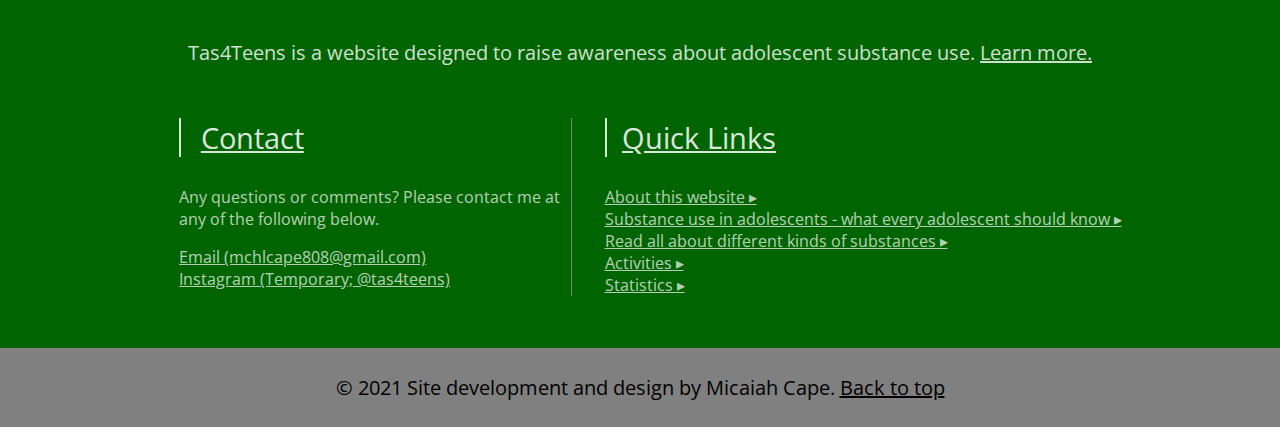
==== commit 6c7f276f: "updated all headers and fixed minor bugs" ====
--- a/index.html
+++ b/index.html
@@ -22,7 +22,8 @@
 <body>
     <div id = 'emergencyHeader'>
         <p id = 'emergency'>
-            Need help? National Hotline: 📞 <a href="tel://+18006624357" id = 'call'>1-800-662-4357</a>
+            Need help? National Hotline: 📞 <a href="tel://+18006624357" id = 'call'>1-800-662-4357</a> | 
+            If this is an emergency, <a href="tel://911">Please call 911!</a>
         </p>
         <p id = 'close'>✖</p>
        
@@ -30,7 +31,7 @@
 
     <div id = 'emergencyMobileHeader'>
         <p id = 'emergencyMobile'>
-            Need help? National Hotline: <a href="tel://+18006624357" id = 'call'>1-800-662-4357</a>
+            Need help? National Hotline: <a href="tel://+18006624357" id = 'call'>1-800-662-4357</a><br>If this is an emergency, <a href="tel://911">Please call 911!</a>
         </p>
         <p id = 'closeMobile'>✖</p>
     </div>
@@ -89,14 +90,14 @@
         <p class = 'importance'>What is substance use, and why is it so dangerous?</p>
         <p id = 'importanceSubText'>Substance use, as its name implies, is a situation where someone uses (includes consuming, injecting, inhaling, or some other form of insertion into body) substances. These substances usually cause harm to the body, and varies from everyday products such as cigarettes and alcohol to illegal drugs such as heroin or methamphetamine. </p>
         <div id = 'importanceContentHolder'>
-            <p id = 'importanceSubText2'>Substance use is so dangerous because it can lead to <b>substance use disorders (SUD).</b> SUD is a behavioral situation when an individual uses a particular substance uncontrollably, resulting in many problems. It can not only harm the individual, but people around the individual as well. This issue is so important amongst adolescents because <b>most people who are currently struggling with SUD start when they are young.</b> <a href="/sud" class = 'citations'>This page</a> explains in more detail about substance use and SUD, as well as examples of each, short and long-term effects, and causes.</p>
+            <p id = 'importanceSubText2'>Substance use is so dangerous because it can lead to <b>substance use disorders (SUD).</b> SUD, also known as <b>addiction,</b> is a behavioral situation when an individual uses a particular substance uncontrollably, resulting in many problems. It can not only harm the individual, but people around the individual as well. This issue is so important amongst adolescents because <b>most people who are currently struggling with SUD start when they are young.</b> <a href="/sud" class = 'citations'>This page</a> explains in more detail about substance use and SUD, as well as examples of each, short and long-term effects, and causes.</p>
 
             <div id = 'brainImgHolder'>
                 <img src="https://images.pexels.com/photos/7089020/pexels-photo-7089020.jpeg?auto=compress&cs=tinysrgb&dpr=2&w=500" alt="brain" id = brainImg>
                 <p id = 'brainImgText'>The adolescent brain is still developing until you're 25 years old.</p>
             </div>
         </div>
-            <div id = 'readArticleHolder'><a href="substances.html" id = 'readmore'>Read More</a></div>
+            <div id = 'readArticleHolder'><a href="substances.html" id = 'readmore'>Read about different substances</a></div>
     </div>
 
     <div id = 'statsHolder'>
--- a/css/h.css
+++ b/css/h.css
@@ -56,8 +56,8 @@
     padding-top: 0.5%;
     padding-bottom: 0.5%;
     font-size: 1.5vw;
-    margin-top: 0;
-    margin-bottom: 0;
+    margin-top: 0.7%;
+    margin-bottom: 0.7%;
     width: 96%;
 }
 
@@ -618,15 +618,15 @@
     }
 
     #emergencyMobile{
-        margin-left: 3vw;
-        width: 91%;
-        margin-top: 1%;
-        margin-bottom: 1%;
+        margin-left: 5vw;
+        width: 87%;
+        margin-top: 2%;
+        margin-bottom: 2%;
     }
 
     #closeMobile{
-        margin-top: 1%;
-        margin-bottom: 1%;
+        margin-top: auto;
+        margin-bottom: auto;
     }
 
 
